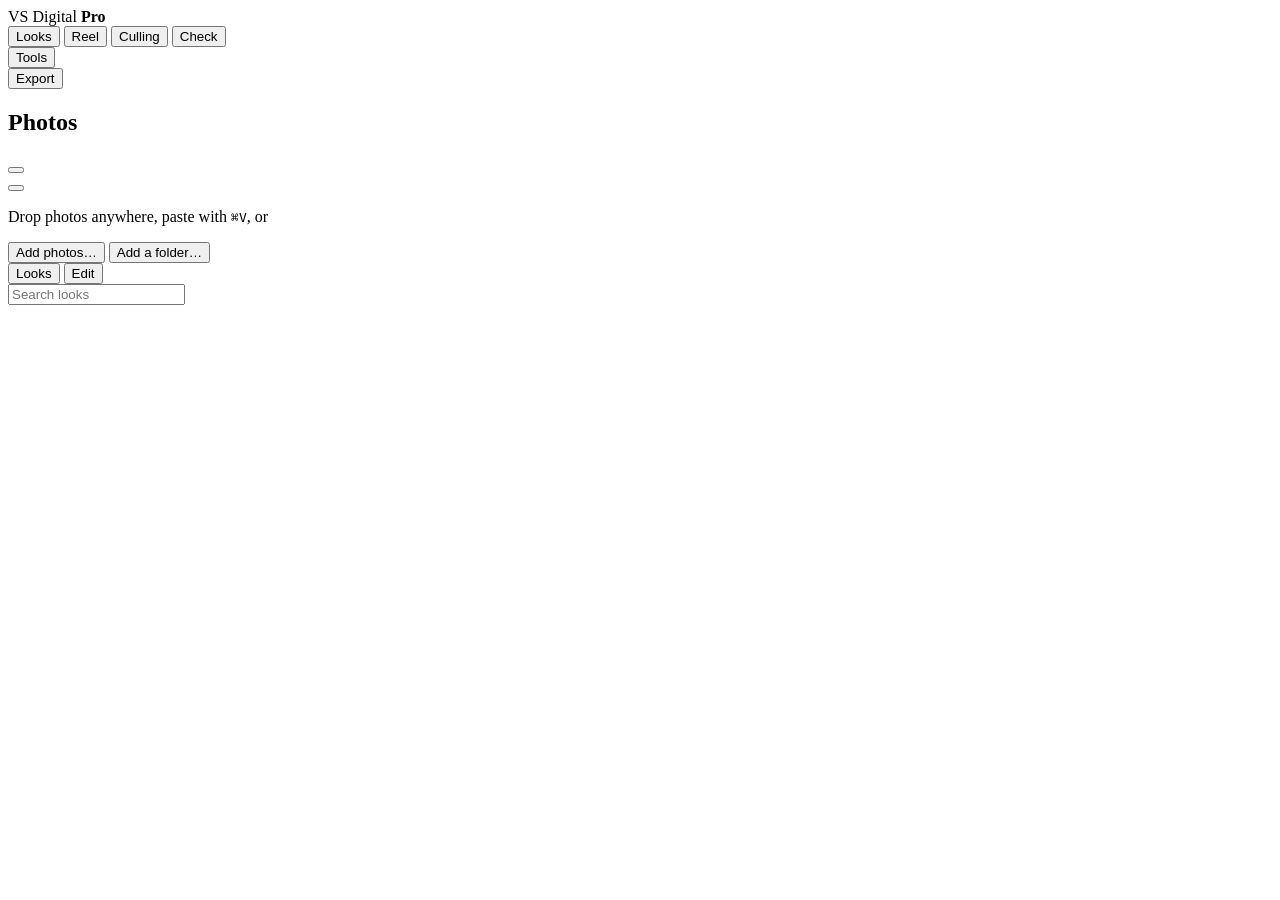
==== photo_presets/studio/web/index.html @ b073e940 "Brand VS Digital Pro like vectorshotsdigital.com: the VS-in-a-square mark, black with VectorShots bl" ====
<!doctype html>
<html lang="en">
<head>
<meta charset="utf-8">
<meta name="viewport" content="width=device-width, initial-scale=1">
<title>VS Digital Pro</title>
<link rel="icon" href="data:image/svg+xml,%3Csvg xmlns='http://www.w3.org/2000/svg' viewBox='0 0 64 64'%3E%3Crect width='64' height='64' fill='%23000'/%3E%3Crect x='5' y='5' width='54' height='54' fill='none' stroke='%230077C0' stroke-width='5'/%3E%3Ctext x='32' y='44' text-anchor='middle' font-family='Arial Black,Arial,sans-serif' font-weight='900' font-size='30' fill='%230077C0'%3EVS%3C/text%3E%3C/svg%3E">
<link rel="stylesheet" href="/static/app.css">
</head>
<body>
<div id="app" class="app">
  <header class="top">
    <div class="brand"><span class="mark" aria-hidden="true"></span><span class="word">VS Digital <b>Pro</b></span></div>
    <nav class="modes" role="tablist" aria-label="Mode">
      <button role="tab" data-mode="edit" class="on" title="Make, compare and edit looks">Looks</button>
      <button role="tab" data-mode="reel" title="Make an Instagram reel from your looks">Reel</button>
      <button role="tab" data-mode="cull" title="Cull an event: the app's first pass marks every photo keep or reject, then you go through it">Culling</button>
      <button role="tab" data-mode="check" title="How a clip or photo was shot, what's holding it back, a fix for the file and what to change next time">Check</button>
    </nav>
    <div class="top-right">
      <div id="run-pill" class="run-pill" hidden></div>
      <button id="update-btn" class="btn update" hidden title="A newer version of VS Digital Pro is installed: restart to use it (your looks come back)"><i data-i="redo"></i><span>Restart to update</span></button>
      <div class="menu-wrap">
        <button id="tools-btn" class="btn ghost" aria-haspopup="menu" title="Preset editor, Lightroom presets, assets, shortcuts">Tools <i data-i="chev"></i></button>
        <div id="tools-menu" class="menu" role="menu" hidden>
          <a role="menuitem" href="/classic/" target="_blank" rel="noopener">Preset editor<small>Build and change looks</small></a>
          <a role="menuitem" href="/classic/" target="_blank" rel="noopener">Lightroom presets &amp; assets<small>LUTs, textures, overlays</small></a>
          <button role="menuitem" id="cull-btn">Culling<small>Keep the best of an event, delete the rest</small></button>
          <button role="menuitem" id="check-btn">Shot check<small>How a clip or photo was shot, and fixes</small></button>
          <button role="menuitem" id="help-btn">Keyboard shortcuts<small>Press ?</small></button>
        </div>
      </div>
      <button id="export-btn" class="btn primary"><i data-i="export"></i><span>Export</span></button>
    </div>
  </header>

  <aside class="rail" aria-label="Photos">
    <div class="rail-head">
      <h2>Photos <span id="photo-count" class="count"></span></h2>
      <button id="find-btn" class="icon-btn" title="Find a player: click them once, and every photo with them is found, the best first"><i data-i="person"></i></button>
      <div class="menu-wrap">
        <button id="add-btn" class="icon-btn" aria-label="Add photos" title="Add photos or a whole folder" aria-haspopup="menu"><i data-i="plus"></i></button>
        <div id="add-menu" class="menu" role="menu" hidden>
          <button role="menuitem" data-add="files">Add photos…<small>JPG, HEIC or RAW</small></button>
          <button role="menuitem" data-add="folder">Add a folder…<small>A whole game</small></button>
        </div>
      </div>
    </div>
    <div id="player-panel" class="player-panel" hidden></div>
    <div id="chosen-bar" class="chosen-bar" hidden></div>
    <div id="photo-list" class="photo-list"></div>
    <div id="rail-empty" class="rail-empty">
      <p>Drop photos anywhere, paste with <kbd>⌘V</kbd>, or</p>
      <button class="btn" data-add="files">Add photos…</button>
      <button class="btn ghost" data-add="folder">Add a folder…</button>
    </div>
  </aside>

  <main class="stage" id="stage">
    <section id="viewer" class="viewer" aria-label="Picture"></section>
    <section id="strip-wrap" class="strip-wrap" hidden>
      <div class="strip-head">
        <span id="strip-count" class="strip-count"></span>
        <div class="strip-tools">
          <select id="show" class="show" aria-label="Show" title="Show every look, only your picks, or by stars"></select>
          <button id="keep-all" class="chip-btn" title="Pick every finished look">Pick all</button>
          <button id="keep-none" class="chip-btn" title="Un-pick them all">Clear picks</button>
          <button id="drop-unpicked" class="chip-btn" title="Remove every look you did not pick (undo is one click)" hidden>Remove unpicked</button>
          <button id="clear-looks" class="chip-btn" title="Take every look out of this session (your photos and exports stay)">Remove all</button>
          <div class="seg small" role="group" aria-label="View">
            <button id="view-single" class="on" title="One at a time"><i data-i="single"></i></button>
            <button id="view-grid" title="Contact sheet: every look big (G)"><i data-i="grid"></i></button>
          </div>
        </div>
      </div>
      <div id="strip" class="strip" role="listbox" aria-label="Looks made"></div>
    </section>
    <section id="reel" class="reel" hidden></section>
  </main>

  <section id="check" class="check" aria-label="Shot check" hidden></section>
  <section id="cull" class="cull" aria-label="Culling" hidden></section>

  <aside class="inspector" id="inspector" aria-label="Looks and adjustments">
    <div class="tabs" role="tablist">
      <button role="tab" data-tab="looks" class="on" title="Looks to pick, shown on your photo">Looks</button>
      <button role="tab" data-tab="edit">Edit</button>
    </div>
    <div id="pane-looks" class="pane looks-pane">
      <div class="looks-head">
        <label class="search"><i data-i="search"></i><input id="look-search" type="search" placeholder="Search looks" autocomplete="off"></label>
        <div id="look-filters" class="filters" role="group" aria-label="Look groups"></div>
      </div>
      <div id="look-grid" class="look-grid"></div>
      <div class="make" id="make"></div>
    </div>
    <div id="pane-edit" class="pane adjust-pane" hidden></div>
  </aside>
</div>

<div id="drop" class="drop" hidden><div><i data-i="plus"></i><b>Drop to add photos</b></div></div>
<div id="modal-root"></div>
<div id="toasts" class="toasts" aria-live="polite"></div>
<script src="/static/app.js"></script>
<script src="/static/edit.js"></script>
<script src="/static/custom.js"></script>
<script src="/static/background.js"></script>
<script src="/static/find.js"></script>
<script src="/static/check.js"></script>
<script src="/static/cull.js"></script>
</body>
</html>
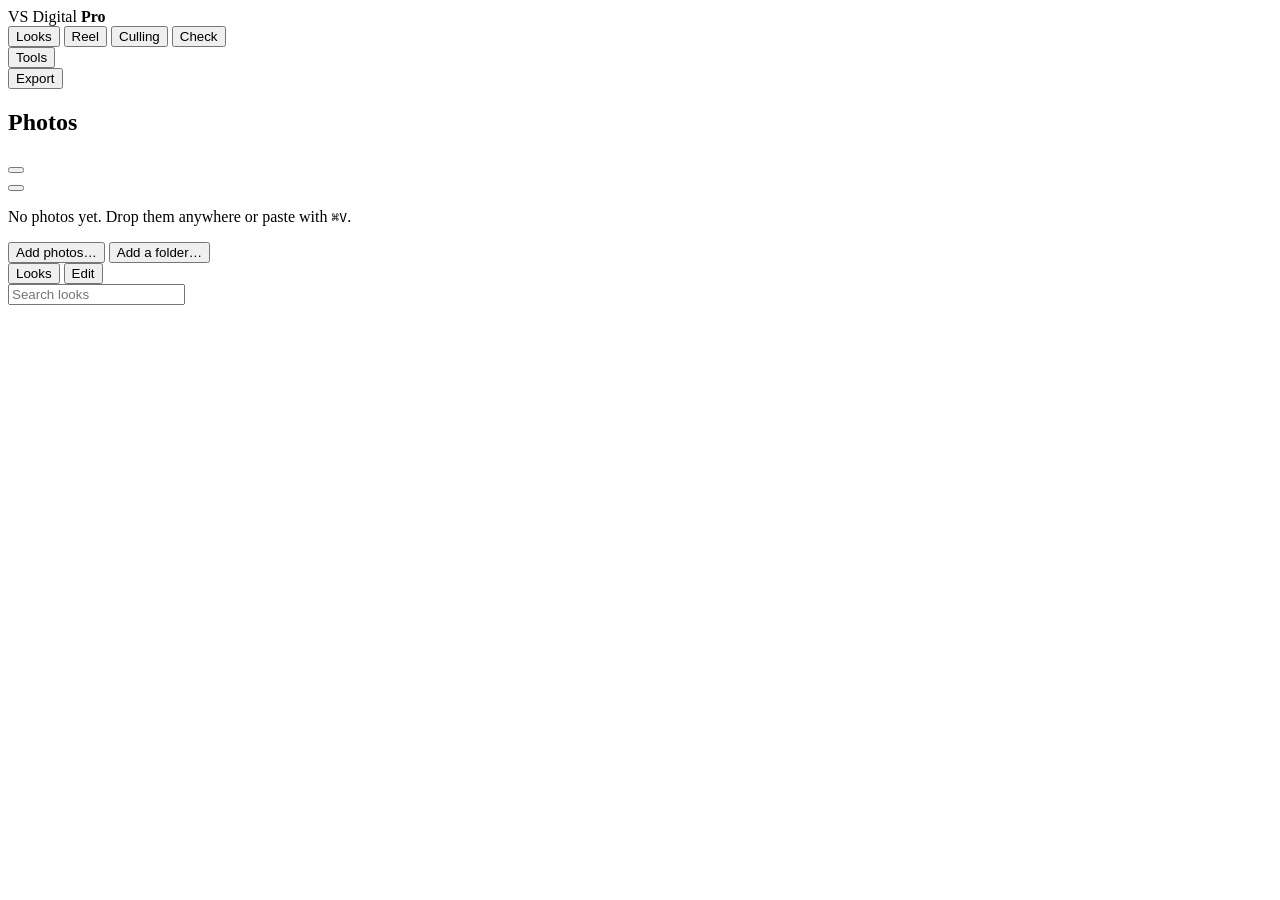
==== commit 30359aa8: "UI/UX audit (UI_UX_AUDIT.md) and its Critical and High fixes: waiting ring centred, Make skips looks" ====
--- a/photo_presets/studio/web/index.html
+++ b/photo_presets/studio/web/index.html
@@ -42,7 +42,7 @@
         <button id="add-btn" class="icon-btn" aria-label="Add photos" title="Add photos or a whole folder" aria-haspopup="menu"><i data-i="plus"></i></button>
         <div id="add-menu" class="menu" role="menu" hidden>
           <button role="menuitem" data-add="files">Add photos…<small>JPG, HEIC or RAW</small></button>
-          <button role="menuitem" data-add="folder">Add a folder…<small>A whole game</small></button>
+          <button role="menuitem" data-add="folder">Add a folder…<small>A whole event</small></button>
         </div>
       </div>
     </div>
@@ -50,7 +50,7 @@
     <div id="chosen-bar" class="chosen-bar" hidden></div>
     <div id="photo-list" class="photo-list"></div>
     <div id="rail-empty" class="rail-empty">
-      <p>Drop photos anywhere, paste with <kbd>⌘V</kbd>, or</p>
+      <p>No photos yet. Drop them anywhere or paste with <kbd>⌘V</kbd>.</p>
       <button class="btn" data-add="files">Add photos…</button>
       <button class="btn ghost" data-add="folder">Add a folder…</button>
     </div>
@@ -65,7 +65,8 @@
           <select id="show" class="show" aria-label="Show" title="Show every look, only your picks, or by stars"></select>
           <button id="keep-all" class="chip-btn" title="Pick every finished look">Pick all</button>
           <button id="keep-none" class="chip-btn" title="Un-pick them all">Clear picks</button>
-          <button id="drop-unpicked" class="chip-btn" title="Remove every look you did not pick (undo is one click)" hidden>Remove unpicked</button>
+          <button id="drop-unpicked" class="chip-btn" title="Remove every look you did not pick (undo is one click)">Remove unpicked</button>
+          <button id="drop-picked" class="chip-btn" title="Remove the looks you picked: for when you pick the ones to throw away (undo is one click)" hidden>Remove picked</button>
           <button id="clear-looks" class="chip-btn" title="Take every look out of this session (your photos and exports stay)">Remove all</button>
           <div class="seg small" role="group" aria-label="View">
             <button id="view-single" class="on" title="One at a time"><i data-i="single"></i></button>
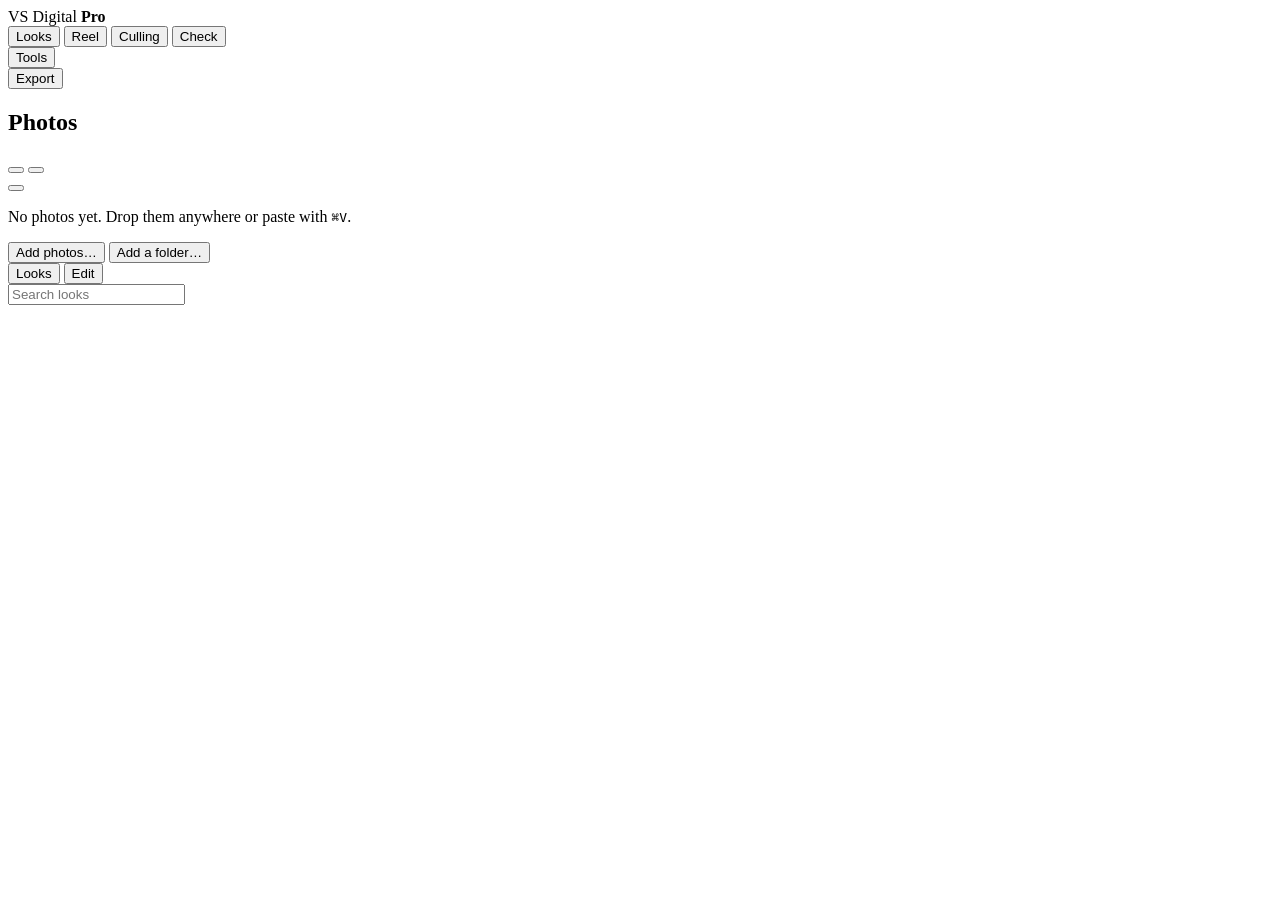
==== commit 2928aed3: "Original alone reads 'Edit this photo' (nothing is made); its tag says 'No style · edit by hand'; th" ====
--- a/photo_presets/studio/web/index.html
+++ b/photo_presets/studio/web/index.html
@@ -37,6 +37,7 @@
   <aside class="rail" aria-label="Photos">
     <div class="rail-head">
       <h2>Photos <span id="photo-count" class="count"></span></h2>
+      <button id="guide-btn" class="icon-btn" title="How this page works"><i data-i="info"></i></button>
       <button id="find-btn" class="icon-btn" title="Find a player: click them once, and every photo with them is found, the best first"><i data-i="person"></i></button>
       <div class="menu-wrap">
         <button id="add-btn" class="icon-btn" aria-label="Add photos" title="Add photos or a whole folder" aria-haspopup="menu"><i data-i="plus"></i></button>
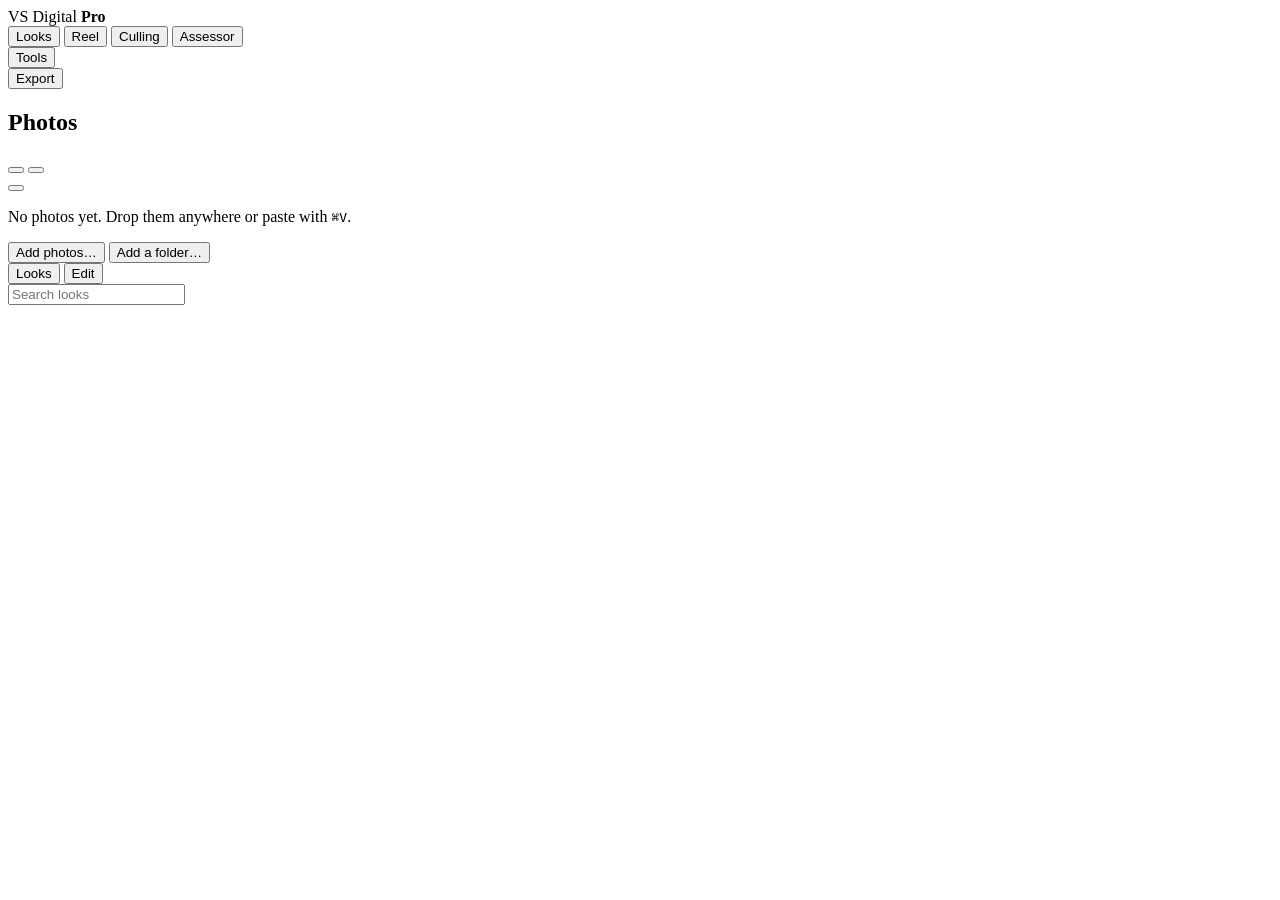
==== commit 59287820: "Assessor (was Check): audit, nothing written over, one verdict, clearer findings Critical: fixed cop" ====
--- a/photo_presets/studio/web/index.html
+++ b/photo_presets/studio/web/index.html
@@ -15,7 +15,7 @@
       <button role="tab" data-mode="edit" class="on" title="Make, compare and edit looks">Looks</button>
       <button role="tab" data-mode="reel" title="Make an Instagram reel from your looks">Reel</button>
       <button role="tab" data-mode="cull" title="Cull an event: the app's first pass marks every photo keep or reject, then you go through it">Culling</button>
-      <button role="tab" data-mode="check" title="How a clip or photo was shot, what's holding it back, a fix for the file and what to change next time">Check</button>
+      <button role="tab" data-mode="check" title="How a clip or photo was shot, what's holding it back, a fix for the file and what to change next time">Assessor</button>
     </nav>
     <div class="top-right">
       <div id="run-pill" class="run-pill" hidden></div>
@@ -26,7 +26,7 @@
           <a role="menuitem" href="/classic/" target="_blank" rel="noopener">Preset editor<small>Build and change looks</small></a>
           <a role="menuitem" href="/classic/" target="_blank" rel="noopener">Lightroom presets &amp; assets<small>LUTs, textures, overlays</small></a>
           <button role="menuitem" id="cull-btn">Culling<small>Keep the best of an event, delete the rest</small></button>
-          <button role="menuitem" id="check-btn">Shot check<small>How a clip or photo was shot, and fixes</small></button>
+          <button role="menuitem" id="check-btn">Assessor<small>How a clip or photo was shot, and fixes</small></button>
           <button role="menuitem" id="help-btn">Keyboard shortcuts<small>Press ?</small></button>
         </div>
       </div>
@@ -47,6 +47,7 @@
         </div>
       </div>
     </div>
+    <div id="prep-bar" class="prep-bar" hidden role="status" aria-live="polite"></div>
     <div id="player-panel" class="player-panel" hidden></div>
     <div id="chosen-bar" class="chosen-bar" hidden></div>
     <div id="photo-list" class="photo-list"></div>
@@ -80,7 +81,7 @@
     <section id="reel" class="reel" hidden></section>
   </main>
 
-  <section id="check" class="check" aria-label="Shot check" hidden></section>
+  <section id="check" class="check" aria-label="Assessor" hidden></section>
   <section id="cull" class="cull" aria-label="Culling" hidden></section>
 
   <aside class="inspector" id="inspector" aria-label="Looks and adjustments">
@@ -92,6 +93,9 @@
       <div class="looks-head">
         <label class="search"><i data-i="search"></i><input id="look-search" type="search" placeholder="Search looks" autocomplete="off"></label>
         <div id="look-filters" class="filters" role="group" aria-label="Look groups"></div>
+        <div id="ahead-scope" class="ahead-scope" hidden><span>Point at a look to see it on</span>
+          <div class="seg small"><button data-v="photo">This photo</button><button data-v="event">All photos</button></div></div>
+        <div id="ahead-status" class="ahead-status empty"></div>
       </div>
       <div id="look-grid" class="look-grid"></div>
       <div class="make" id="make"></div>
